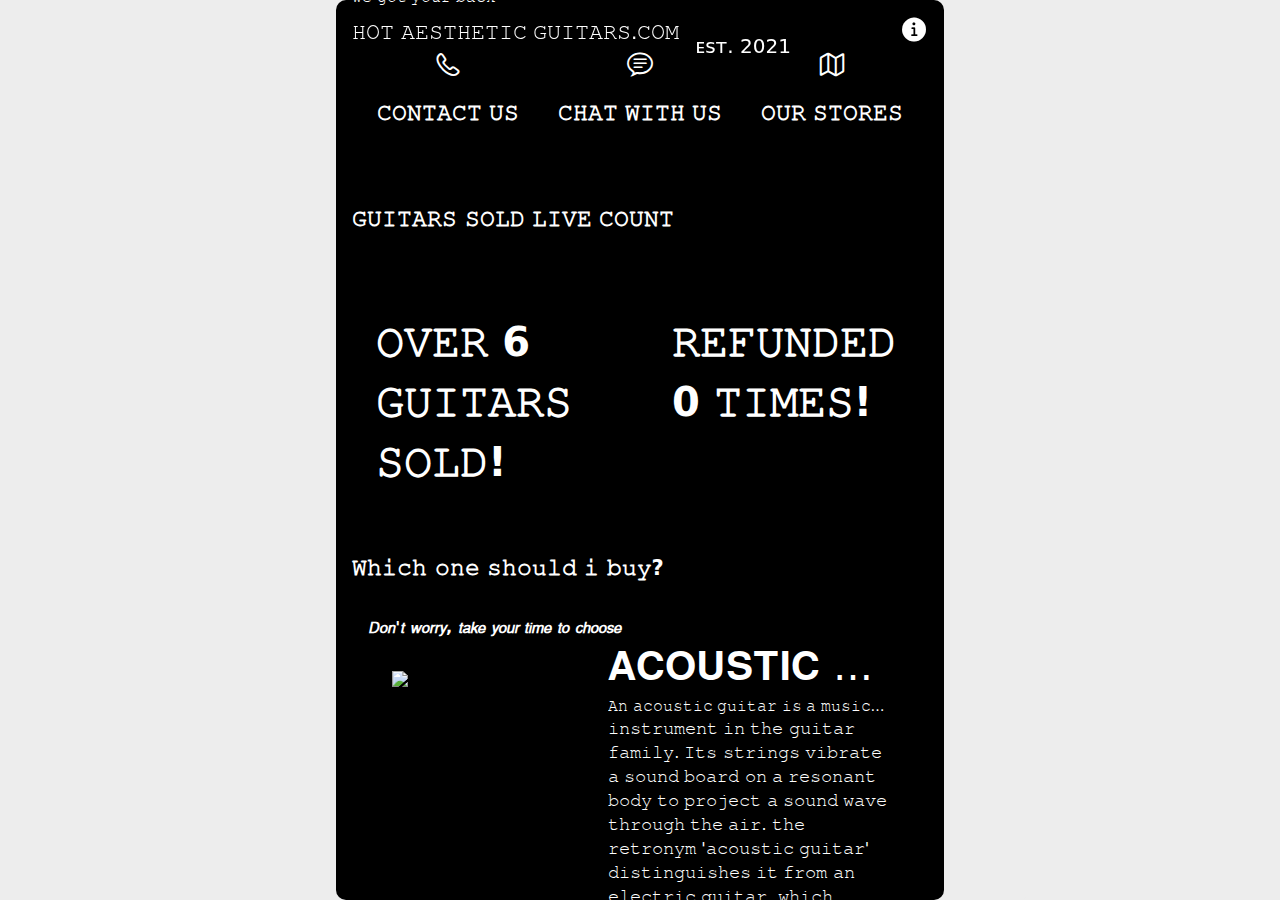
==== kelompok pinterest gitar/index.html @ b9a3afa1 "Add files via upload" ====
<!DOCTYPE html>
<html>
  <head>
    <!-- Required meta tags-->
    <meta charset="utf-8" />
    <meta
      name="viewport"
      content="width=device-width, initial-scale=1, maximum-scale=1, minimum-scale=1, user-scalable=no, viewport-fit=cover"
    />
    <meta name="apple-mobile-web-app-capable" content="yes" />
    <!-- Color theme for statusbar (Android only) -->
    <meta name="theme-color" content="#2196f3" />
    <!-- Your app title -->
    <title>HotAestheticGuitars</title>
    <!-- Path to Framework7 Library Bundle CSS -->
    <link rel="stylesheet" href="css/framework7.bundle.min.css" />
    <!-- Path to your custom app styles-->
    <link rel="stylesheet" href="css/my-app.css" />
    <link rel="stylesheet" href="css/framework7-icons.css" />
  </head>
  <body>
    <!-- App root element -->
    <div id="app">
      <!-- Your main view, should have "view-main" class -->
      <div class="view view-main">
        <!-- Initial Page, "data-name" contains page name -->
        <div data-name="home" class="page" style="background-color: rgb(0, 0, 0)">
          <div class="popup popup-about">
            <div class="block">
              <p>
                <a class="link popup-close text-color-black" href="#">𝐜𝐥𝐢𝐜𝐤 𝐡𝐞𝐫𝐞 𝐭𝐨 𝐫𝐞𝐭𝐮𝐫𝐧</a>
              </p>
              <h2>𝙷𝙰𝙽𝙳𝙲𝚁𝙰𝙵𝚃𝙴𝙳 𝚆𝙸𝚃𝙷 𝙻𝙾𝚅𝙴 𝙱𝚈</h2>
              <!-- Close Popup -->
              <p>𝙶𝚊𝚋𝚛𝚒𝚎𝚕 𝙰𝚕𝚟𝚊𝚛𝚘 - 𝟸𝟶𝟷𝟺𝟶𝟶𝟶𝟶𝟶𝟾</p>
              <p>𝚁𝚊𝚒𝚑𝚊𝚗𝚒𝚜𝚜𝚊 - 𝟸𝟶𝟷𝟺𝟶𝟶𝟶𝟶𝟸𝟶</p>
              <p>𝙼𝚞𝚑𝚊𝚖𝚖𝚊𝚍 𝚁𝚒𝚢𝚊𝚗𝚍𝚒 𝙿𝚞𝚝𝚛𝚊 - 𝟸𝟶𝟷𝟹𝟶𝟶𝟶𝟶𝟶𝟸</p>
            </div>
          </div>

          <!-- Scrollable page content -->
          <div class="page-content">
            <!-- Static Navbar -->
            <div class="navbar no-shadow">
              <div
                class="navbar-bg"
                style="background-color: transparent"
              ></div>
              <div class="navbar-inner">
                <div class="title text-color-white font-bolds">𝙷𝙾𝚃 𝙰𝙴𝚂𝚃𝙷𝙴𝚃𝙸𝙲 𝙶𝚄𝙸𝚃𝙰𝚁𝚂.𝙲𝙾𝙼</div>
                <p class="text-color-white font-regular"
                style="margin-top: 18px; font-size: -15px"> 
                 <br />
                 ᴇꜱᴛ. 2021
                 
             </p>
                <div class="right block">
                  <a
                    href="#"
                    class="text-color-white popup-open"
                    data-popup=".popup-about"
                  >
                    <i class="f7-icons">info_circle_fill</i>
                  </a>
                </div>
              </div>
            </div>

            <!-- Banner & Header -->
            <img src="https://media0.giphy.com/media/CMX3CJpQzlpsc/giphy.gif?cid=ecf05e47ypi7z3mytb34pgrdhdto6jgerw6uwi16k7m1hzqf&rid=giphy.gif"
             class="banner" alt="" />

            <div class="block header" style="margin-top: -190px">
              <h1 class="text-color-white font-regular"> 𝙽𝚎𝚎𝚍 𝚊 𝚐𝚞𝚒𝚝𝚊𝚛?</h1>
              <p class="text-color-white font-regular"
                 style="margin-top: 18px; font-size: -15px"> 
                 𝚠𝚑𝚎𝚝𝚑𝚎𝚛 𝚒𝚝'𝚜 𝚏𝚘𝚛 𝚓𝚊𝚣𝚣, 𝚛𝚘𝚌𝚔, 𝚘𝚛 𝚖𝚎𝚝𝚊𝚕 <br />
                 𝚠𝚎       𝚐𝚘𝚝         𝚢𝚘𝚞𝚛         𝚋𝚊𝚌𝚔
              </p>

              <div
                class="bg-color-black elevation-1"
                style="height : 150px; border-radius:20px"
              >
                <br />
                <center>
                  <div class="row margin-half">
                    <div class="col text-color-white">
                      <i class="f7-icons iconz">telephone</i>
                      <h2 class="font-regular texts">𝙲𝙾𝙽𝚃𝙰𝙲𝚃 𝚄𝚂</h2>
                    </div>
                    <div class="col text-color-white">
                      <i class="f7-icons iconz">chat_bubble_text</i>
                      <h2 class="font-regular texts">𝙲𝙷𝙰𝚃 𝚆𝙸𝚃𝙷 𝚄𝚂</h2>
                    </div>
                    <div class="col text-color-white">
                      <i class="f7-icons iconz">map</i>
                      <h2 class="font-regular texts">𝙾𝚄𝚁 𝚂𝚃𝙾𝚁𝙴𝚂</h2>
                    </div>
                  </div>
                </center>
              </div>
            </div>

            <!-- Content -->

            <div class="block">
              <h2 class="text-color-white font-bolds">𝙶𝚄𝙸𝚃𝙰𝚁𝚂 𝚂𝙾𝙻𝙳 𝙻𝙸𝚅𝙴 𝙲𝙾𝚄𝙽𝚃</h2>
              <div class="row">
                <div class="col-50">

                    <div class="card elevation-1 bg-color-black
                    style="border-radius: 15px"
                  >
                    <div class="card-content card-content-padding">
                      <h1
                        class="font-bolds text-color-white"
                        style="margin-top: -5px; font-size: 40px"
                      >
                      <p>𝙾𝚅𝙴𝚁 <span id="number">0</span> 𝙶𝚄𝙸𝚃𝙰𝚁𝚂 𝚂𝙾𝙻𝙳!</p>

                      <script type="text/javascript">
                      var i = 0; // Value starts off at zero
                      function increment() {
                      i++; // Change to i += [yourvalue] for any increase other than 1
                      document.getElementById('number').innerHTML = i;
                      }
                      setInterval('increment()', 200); // Increments every 0.2 seconds
                      </script>

                      </h1>
                      <p
                        style="margin-top: -35px; font-size: 20px"
                        class="text-color-white font-light"
                      >
                        
                      </p>
                    </div>
                  </div>
                </div>
                <div class="col-50">
                  <div
                    class="card elevation-1 bg-color-black"
                    style="border-radius: 15px"
                  >
                    <div class="card-content card-content-padding">
                      <h1
                        class="font-bolds text-color-white"
                        style="margin-top: -5px; font-size: 40px"
                      >
                      <p>𝚁𝙴𝙵𝚄𝙽𝙳𝙴𝙳 <span id="number">0</span> 𝚃𝙸𝙼𝙴𝚂!</p>

                      <script type="text/javascript">
                      var i = 0; // Value starts off at zero
                      function increment() {
                      i++; // Change to i += [yourvalue] for any increase other than 1
                      document.getElementById('number').innerHTML = i;
                      }
                      setInterval('increment()', 200); // Increments every 0.2 seconds
                      </script>

                      </h1>

                    </div>
                  </div>
                </div>
              </div>
            </div>

            <div class="block">
              <h2 class="font-bolds text-color-white">𝚆𝚑𝚒𝚌𝚑 𝚘𝚗𝚎 𝚜𝚑𝚘𝚞𝚕𝚍 𝚒 𝚋𝚞𝚢?</h2>

            <div class="block">
              <h3 class="font-bolds text-color-white">𝘋𝘰𝘯'𝘵 𝘸𝘰𝘳𝘳𝘺, 𝘵𝘢𝘬𝘦 𝘺𝘰𝘶𝘳 𝘵𝘪𝘮𝘦 𝘵𝘰 𝘤𝘩𝘰𝘰𝘴𝘦</h3>


              <div class="card"
              style="background-color: transparent"
              >
                <div class="card-content">
                  <div class="list media-list">
                    <ul>
                      <li class="item-content">
                        <div class="item-media">
                          <img src="img/akustik.svg" width="200" />
                        </div>
                        <div class="item-inner">
                          <div class="item-title-row">
                            <div class="item-title"
                            
                            style="margin-top: -35px; font-size: 40px ;color:white">
                            
                            𝐀𝐂𝐎𝐔𝐒𝐓𝐈𝐂 𝐆𝐔𝐈𝐓𝐀𝐑</div>
                          </div>
                          <div class="item-subtitle"
                          
                          style="color:white">  
                           𝙰𝚗 𝚊𝚌𝚘𝚞𝚜𝚝𝚒𝚌 𝚐𝚞𝚒𝚝𝚊𝚛 𝚒𝚜 𝚊 𝚖𝚞𝚜𝚒𝚌𝚊𝚕 </div> 

                           <div style="color:white">
                            𝚒𝚗𝚜𝚝𝚛𝚞𝚖𝚎𝚗𝚝 𝚒𝚗 𝚝𝚑𝚎 𝚐𝚞𝚒𝚝𝚊𝚛 𝚏𝚊𝚖𝚒𝚕𝚢. 𝙸𝚝𝚜 𝚜𝚝𝚛𝚒𝚗𝚐𝚜 𝚟𝚒𝚋𝚛𝚊𝚝𝚎 𝚊 
                            𝚜𝚘𝚞𝚗𝚍 𝚋𝚘𝚊𝚛𝚍 𝚘𝚗 𝚊 𝚛𝚎𝚜𝚘𝚗𝚊𝚗𝚝 𝚋𝚘𝚍𝚢 𝚝𝚘 𝚙𝚛𝚘𝚓𝚎𝚌𝚝 𝚊 𝚜𝚘𝚞𝚗𝚍 𝚠𝚊𝚟𝚎 𝚝𝚑𝚛𝚘𝚞𝚐𝚑 𝚝𝚑𝚎 𝚊𝚒𝚛. 
                            𝚝𝚑𝚎 𝚛𝚎𝚝𝚛𝚘𝚗𝚢𝚖 '𝚊𝚌𝚘𝚞𝚜𝚝𝚒𝚌 𝚐𝚞𝚒𝚝𝚊𝚛' 𝚍𝚒𝚜𝚝𝚒𝚗𝚐𝚞𝚒𝚜𝚑𝚎𝚜 𝚒𝚝 𝚏𝚛𝚘𝚖 𝚊𝚗 𝚎𝚕𝚎𝚌𝚝𝚛𝚒𝚌
                             𝚐𝚞𝚒𝚝𝚊𝚛, 𝚠𝚑𝚒𝚌𝚑 𝚛𝚎𝚕𝚒𝚎𝚜 𝚘𝚗 𝚎𝚕𝚎𝚌𝚝𝚛𝚘𝚗𝚒𝚌 𝚊𝚖𝚙𝚕𝚒𝚏𝚒𝚌𝚊𝚝𝚒𝚘𝚗.</div>
                            
                        </div>
                      </li>
                      <li class="item-content">
                        <div class="item-media">
                          <img src="img/listrik.svg" width="200" />
                        </div>
                        <div class="item-inner">
                          <div class="item-title-row">
                            <div class="item-title"
                            
                            style="margin-top: -35px; font-size: 40px ;color:white">
                            
                            𝐄𝐋𝐄𝐂𝐓𝐑𝐈𝐂 𝐆𝐔𝐈𝐓𝐀𝐑</div>
                          </div>
                          <div class="item-subtitle"
                          
                          style="color:white">  
                          𝙰𝚗 𝚎𝚕𝚎𝚌𝚝𝚛𝚒𝚌 𝚐𝚞𝚒𝚝𝚊𝚛 𝚒𝚜 𝚊 𝚐𝚞𝚒𝚝𝚊𝚛 </div> 

                           <div style="color:white">
                            𝚝𝚑𝚊𝚝 𝚛𝚎𝚚𝚞𝚒𝚛𝚎𝚜 𝚎𝚡𝚝𝚎𝚛𝚗𝚊𝚕 𝚊𝚖𝚙𝚕𝚒𝚏𝚒𝚌𝚊𝚝𝚒𝚘𝚗 𝚒𝚗 𝚘𝚛𝚍𝚎𝚛 𝚝𝚘 𝚋𝚎 𝚑𝚎𝚊𝚛𝚍 𝚊𝚝 𝚝𝚢𝚙𝚒𝚌𝚊𝚕 𝚙𝚎𝚛𝚏𝚘𝚛𝚖𝚊𝚗𝚌𝚎
                             𝚟𝚘𝚕𝚞𝚖𝚎𝚜, 𝚞𝚗𝚕𝚒𝚔𝚎 𝚊 𝚜𝚝𝚊𝚗𝚍𝚊𝚛𝚍 𝚊𝚌𝚘𝚞𝚜𝚝𝚒𝚌 𝚐𝚞𝚒𝚝𝚊𝚛. 𝙸𝚝 𝚞𝚜𝚎𝚜 𝚘𝚗𝚎 𝚘𝚛 𝚖𝚘𝚛𝚎 𝚙𝚒𝚌𝚔𝚞𝚙𝚜 𝚝𝚘 𝚌𝚘𝚗𝚟𝚎𝚛𝚝 
                             𝚝𝚑𝚎 𝚟𝚒𝚋𝚛𝚊𝚝𝚒𝚘𝚗 𝚘𝚏 𝚒𝚝𝚜 𝚜𝚝𝚛𝚒𝚗𝚐𝚜 𝚒𝚗𝚝𝚘 𝚎𝚕𝚎𝚌𝚝𝚛𝚒𝚌𝚊𝚕 𝚜𝚒𝚐𝚗𝚊𝚕𝚜, 𝚠𝚑𝚒𝚌𝚑 𝚞𝚕𝚝𝚒𝚖𝚊𝚝𝚎𝚕𝚢 𝚊𝚛𝚎 𝚛𝚎𝚙𝚛𝚘𝚍𝚞𝚌𝚎𝚍 
                             𝚊𝚜 𝚜𝚘𝚞𝚗𝚍 𝚋𝚢 𝚕𝚘𝚞𝚍𝚜𝚙𝚎𝚊𝚔𝚎𝚛𝚜.</div>
                            
                        </div>
                      </li>
                      <li class="item-content">
                        <div class="item-media">
                          <img src="img/bass.svg" width="200" />
                        </div>
                        <div class="item-inner">
                          <div class="item-title-row">
                            <div class="item-title"
                            
                            style="margin-top: 0px; font-size: 40px ;color:white">
                            
                            𝐁𝐀𝐒𝐒 𝐆𝐔𝐈𝐓𝐀𝐑</div>
                          </div>
                          <div class="item-subtitle"
                          
                          style="color:white">  
                          𝚃𝚑𝚎 𝚋𝚊𝚜𝚜 𝚐𝚞𝚒𝚝𝚊𝚛, 𝚎𝚕𝚎𝚌𝚝𝚛𝚒𝚌 𝚋𝚊𝚜𝚜 𝚘𝚛 𝚜𝚒𝚖𝚙𝚕𝚢 𝚋𝚊𝚜𝚜, </div> 

                           <div style="color:white">
                            𝚒𝚜 𝚝𝚑𝚎 𝚕𝚘𝚠𝚎𝚜𝚝-𝚙𝚒𝚝𝚌𝚑𝚎𝚍 𝚖𝚎𝚖𝚋𝚎𝚛 𝚘𝚏 𝚝𝚑𝚎 𝚐𝚞𝚒𝚝𝚊𝚛 𝚏𝚊𝚖𝚒𝚕𝚢. 𝙸𝚝 𝚒𝚜 𝚊 𝚙𝚕𝚞𝚌𝚔𝚎𝚍 𝚜𝚝𝚛𝚒𝚗𝚐 𝚒𝚗𝚜𝚝𝚛𝚞𝚖𝚎𝚗𝚝
                             𝚜𝚒𝚖𝚒𝚕𝚊𝚛 𝚒𝚗 𝚊𝚙𝚙𝚎𝚊𝚛𝚊𝚗𝚌𝚎 𝚊𝚗𝚍 𝚌𝚘𝚗𝚜𝚝𝚛𝚞𝚌𝚝𝚒𝚘𝚗 𝚝𝚘 𝚊𝚗 𝚎𝚕𝚎𝚌𝚝𝚛𝚒𝚌 𝚘𝚛 𝚊𝚗 𝚊𝚌𝚘𝚞𝚜𝚝𝚒𝚌 𝚐𝚞𝚒𝚝𝚊𝚛 
                             𝚋𝚞𝚝 𝚠𝚒𝚝𝚑 𝚊 𝚕𝚘𝚗𝚐𝚎𝚛 𝚗𝚎𝚌𝚔 𝚊𝚗𝚍 𝚜𝚌𝚊𝚕𝚎 𝚕𝚎𝚗𝚐𝚝𝚑, 𝚊𝚗𝚍 𝚝𝚢𝚙𝚒𝚌𝚊𝚕𝚕𝚢 𝚏𝚘𝚞𝚛 𝚝𝚘 𝚜𝚒𝚡 𝚜𝚝𝚛𝚒𝚗𝚐𝚜 𝚘𝚛 𝚌𝚘𝚞𝚛𝚜𝚎𝚜. </div>

                        </div>
                      </li>
                    </ul>
                  </div>
                </div>
              </div>
            </div>

            <div class="block">
              <div class="card card-expandable">
                <div class="card-content">
                  <div class="card-bgr" style="height: 300px">
                    <div class="card-header text-color-white display-block">
                      𝐎𝐔𝐑 𝐏𝐑𝐎𝐃𝐔𝐂𝐓 𝐑𝐄𝐕𝐈𝐄𝐖𝐒
                      <br />
                      <small style="opacity: 0.7">𝚏𝚛𝚘𝚖 𝚘𝚞𝚛 𝚋𝚎𝚕𝚘𝚟𝚎𝚍 𝚌𝚞𝚜𝚝𝚘𝚖𝚎𝚛𝚜</small>
                    </div>
                    <a
                      href="#"
                      class="link card-close card-opened-fade-in bg-color-white"
                      style="position: absolute; right: 15px; top: 15px"
                    >
                    </a>
                  </div>
                  <div class="card-content-padding">
                    <h3>𝗝𝗮𝗰𝗼𝗯 𝗦𝗲𝗲𝗱 𝘀𝗮𝗶𝗱:</h3>
                    <p>"𝘌𝘱𝘪𝘤 𝘢𝘴𝘧 𝘪𝘧 𝘺'𝘢𝘭𝘭 𝘨𝘰𝘵 𝘢 𝘳𝘢𝘵𝘪𝘯𝘨 𝘴𝘺𝘴𝘵𝘦𝘮
                      𝘪'𝘭𝘭 𝘳𝘢𝘵𝘦 𝘵𝘩𝘦𝘴𝘦 𝘨𝘶𝘪𝘵𝘢𝘳𝘴 𝘧𝘪𝘷𝘦 𝘴𝘵𝘢𝘳𝘴"</p>
                    <br />
                    <h3>𝐌𝐚𝐬𝐨𝐧 𝘀𝗮𝗶𝗱:</h3>
                    <p>"𝘭𝘰𝘰𝘬𝘴 𝘭𝘪𝘬𝘦 𝘩𝘢𝘮𝘮𝘦𝘳𝘦𝘥 𝘴𝘵𝘶𝘧𝘧 𝘣𝘶𝘵 𝘪'𝘭𝘭 𝘵𝘢𝘬𝘦 𝘪𝘵"</p>
                    <br />
                    <h3>𝐉𝐚𝐬𝐨𝐧 𝐁𝐫𝐨𝐝𝐲 𝐬𝐚𝐢𝐝:</h3>
                    <p>"𝘨𝘰𝘰𝘥 𝘴𝘵𝘶𝘧𝘧 𝘬𝘦𝘦𝘱 𝘪𝘵 𝘶𝘱 𝘱𝘴. 𝘚𝘰𝘊𝘢𝘭 𝘥𝘰𝘶𝘤𝘩𝘦𝘣𝘢𝘨"</p>
                    <br />
                  </div>
                </div>
              </div>
            </div>
          </div>
        </div>
      </div>
    </div>
    
    <!-- Path to Framework7 Library Bundle JS-->
    <script type="text/javascript" src="js/framework7.bundle.min.js"></script>
    <!-- Path to your app js-->
    <script type="text/javascript" src="js/my-app.js"></script>
  </body>
</html>
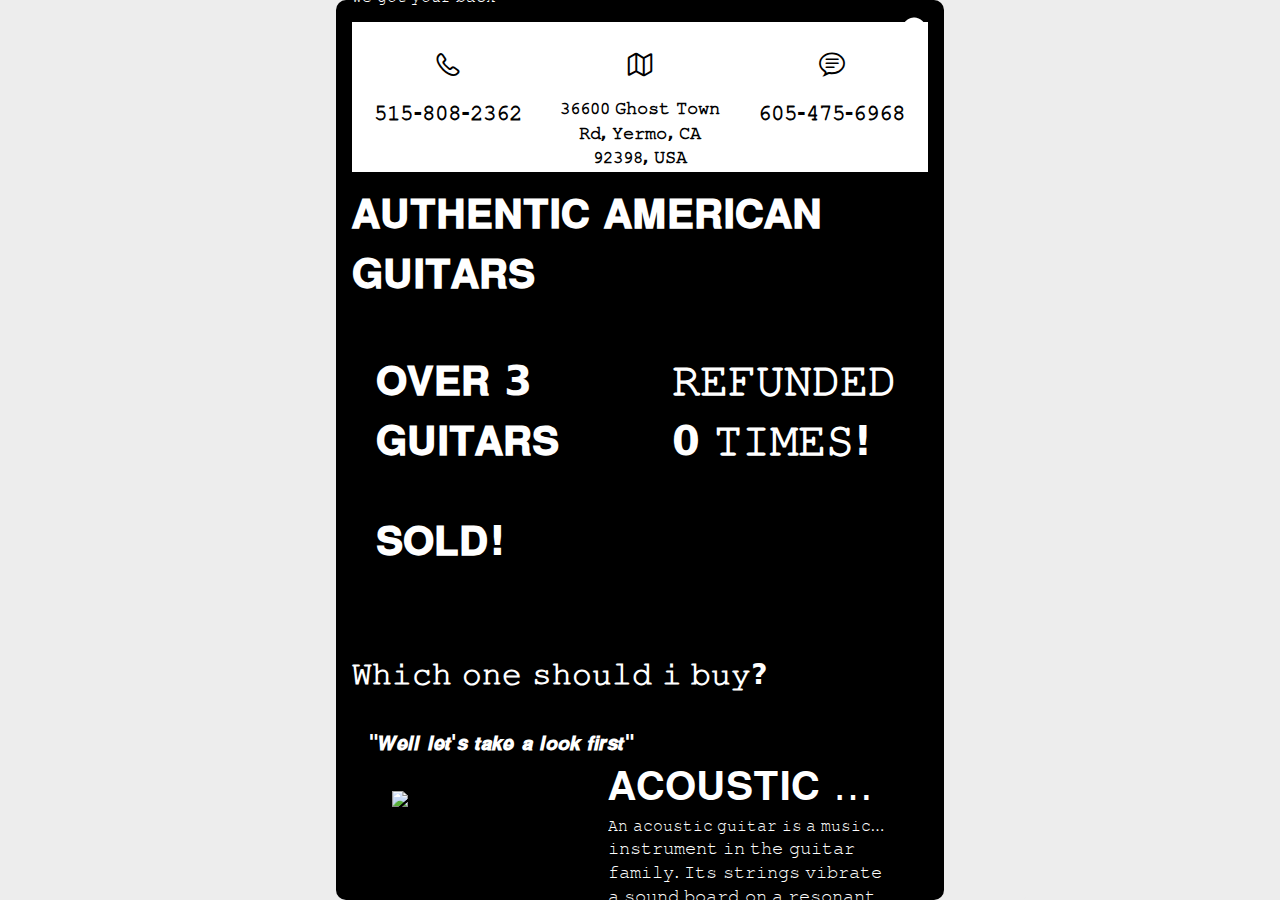
==== commit 83457f4a: "Add files via upload" ====
--- a/kelompok pinterest gitar/index.html
+++ b/kelompok pinterest gitar/index.html
@@ -42,12 +42,13 @@
           <div class="page-content">
             <!-- Static Navbar -->
             <div class="navbar no-shadow">
+
               <div
                 class="navbar-bg"
                 style="background-color: transparent"
               ></div>
               <div class="navbar-inner">
-                <div class="title text-color-white font-bolds">𝙷𝙾𝚃 𝙰𝙴𝚂𝚃𝙷𝙴𝚃𝙸𝙲 𝙶𝚄𝙸𝚃𝙰𝚁𝚂.𝙲𝙾𝙼</div>
+                <div class="title text-color-white font-bolds font-size: -40px">𝙷𝙾𝚃 𝙰𝙴𝚂𝚃𝙷𝙴𝚃𝙸𝙲 𝙶𝚄𝙸𝚃𝙰𝚁𝚂.𝙲𝙾𝙼</div>
                 <p class="text-color-white font-regular"
                 style="margin-top: 18px; font-size: -15px"> 
                  <br />
@@ -67,35 +68,38 @@
             </div>
 
             <!-- Banner & Header -->
-            <img src="https://media0.giphy.com/media/CMX3CJpQzlpsc/giphy.gif?cid=ecf05e47ypi7z3mytb34pgrdhdto6jgerw6uwi16k7m1hzqf&rid=giphy.gif"
+            <img src="https://media4.giphy.com/media/fGI4pHRtw9Ig1n4gmn/giphy.gif"
              class="banner" alt="" />
 
             <div class="block header" style="margin-top: -190px">
               <h1 class="text-color-white font-regular"> 𝙽𝚎𝚎𝚍 𝚊 𝚐𝚞𝚒𝚝𝚊𝚛?</h1>
               <p class="text-color-white font-regular"
-                 style="margin-top: 18px; font-size: -15px"> 
+                 style="margin-top: 18px; font-size: -20px"> 
                  𝚠𝚑𝚎𝚝𝚑𝚎𝚛 𝚒𝚝'𝚜 𝚏𝚘𝚛 𝚓𝚊𝚣𝚣, 𝚛𝚘𝚌𝚔, 𝚘𝚛 𝚖𝚎𝚝𝚊𝚕 <br />
                  𝚠𝚎       𝚐𝚘𝚝         𝚢𝚘𝚞𝚛         𝚋𝚊𝚌𝚔
               </p>
 
               <div
-                class="bg-color-black elevation-1"
-                style="height : 150px; border-radius:20px"
+                class="bg-color-white elevation-2"
+                style="height : 150px; border-radius:0px"
               >
                 <br />
                 <center>
                   <div class="row margin-half">
-                    <div class="col text-color-white">
+                    <div class="col text-color-black">
                       <i class="f7-icons iconz">telephone</i>
-                      <h2 class="font-regular texts">𝙲𝙾𝙽𝚃𝙰𝙲𝚃 𝚄𝚂</h2>
-                    </div>
-                    <div class="col text-color-white">
+                      <h2 class="font-regular texts">
+                        𝟻𝟷𝟻-𝟾𝟶𝟾-𝟸𝟹𝟼𝟸</h2>
+                    </div>
+                    <div class="col text-color-black">
+                      <i class="f7-icons iconz">map</i>
+                      <h3 class="font-regular texts">
+                        𝟹𝟼𝟼𝟶𝟶 𝙶𝚑𝚘𝚜𝚝 𝚃𝚘𝚠𝚗 𝚁𝚍, 𝚈𝚎𝚛𝚖𝚘, 𝙲𝙰 𝟿𝟸𝟹𝟿𝟾, 𝚄𝚂𝙰</h3>
+                    </div>
+                    <div class="col text-color-black">
                       <i class="f7-icons iconz">chat_bubble_text</i>
-                      <h2 class="font-regular texts">𝙲𝙷𝙰𝚃 𝚆𝙸𝚃𝙷 𝚄𝚂</h2>
-                    </div>
-                    <div class="col text-color-white">
-                      <i class="f7-icons iconz">map</i>
-                      <h2 class="font-regular texts">𝙾𝚄𝚁 𝚂𝚃𝙾𝚁𝙴𝚂</h2>
+                      <h2 class="font-regular texts">
+                        𝟼𝟶𝟻-𝟺𝟽𝟻-𝟼𝟿𝟼𝟾</h2>
                     </div>
                   </div>
                 </center>
@@ -105,7 +109,8 @@
             <!-- Content -->
 
             <div class="block">
-              <h2 class="text-color-white font-bolds">𝙶𝚄𝙸𝚃𝙰𝚁𝚂 𝚂𝙾𝙻𝙳 𝙻𝙸𝚅𝙴 𝙲𝙾𝚄𝙽𝚃</h2>
+              <h2 class="text-color-white font-bolds"
+              style="margin-top: -20px; font-size: 40px">𝐀𝐔𝐓𝐇𝐄𝐍𝐓𝐈𝐂 𝐀𝐌𝐄𝐑𝐈𝐂𝐀𝐍 𝐆𝐔𝐈𝐓𝐀𝐑𝐒</h2>
               <div class="row">
                 <div class="col-50">
 
@@ -115,9 +120,9 @@
                     <div class="card-content card-content-padding">
                       <h1
                         class="font-bolds text-color-white"
-                        style="margin-top: -5px; font-size: 40px"
+                        style="margin-top: -50px; font-size: 40px"
                       >
-                      <p>𝙾𝚅𝙴𝚁 <span id="number">0</span> 𝙶𝚄𝙸𝚃𝙰𝚁𝚂 𝚂𝙾𝙻𝙳!</p>
+                      <p>𝐎𝐕𝐄𝐑 <span id="number">0</span> 𝐆𝐔𝐈𝐓𝐀𝐑𝐒 </p>𝐒𝐎𝐋𝐃!</p>
 
                       <script type="text/javascript">
                       var i = 0; // Value starts off at zero
@@ -144,20 +149,14 @@
                     style="border-radius: 15px"
                   >
                     <div class="card-content card-content-padding">
+                      
                       <h1
                         class="font-bolds text-color-white"
-                        style="margin-top: -5px; font-size: 40px"
+                        style="margin-top: -50px; font-size: 40px"
                       >
-                      <p>𝚁𝙴𝙵𝚄𝙽𝙳𝙴𝙳 <span id="number">0</span> 𝚃𝙸𝙼𝙴𝚂!</p>
-
-                      <script type="text/javascript">
-                      var i = 0; // Value starts off at zero
-                      function increment() {
-                      i++; // Change to i += [yourvalue] for any increase other than 1
-                      document.getElementById('number').innerHTML = i;
-                      }
-                      setInterval('increment()', 200); // Increments every 0.2 seconds
-                      </script>
+                      <p>𝚁𝙴𝙵𝚄𝙽𝙳𝙴𝙳 0 𝚃𝙸𝙼𝙴𝚂!</p>
+                      <img src="https://media0.giphy.com/media/CMX3CJpQzlpsc/giphy.gif?cid=ecf05e47ypi7z3mytb34pgrdhdto6jgerw6uwi16k7m1hzqf&rid=giphy.gif"
+                      class="banner" alt="" />
 
                       </h1>
 
@@ -168,10 +167,10 @@
             </div>
 
             <div class="block">
-              <h2 class="font-bolds text-color-white">𝚆𝚑𝚒𝚌𝚑 𝚘𝚗𝚎 𝚜𝚑𝚘𝚞𝚕𝚍 𝚒 𝚋𝚞𝚢?</h2>
-
-            <div class="block">
-              <h3 class="font-bolds text-color-white">𝘋𝘰𝘯'𝘵 𝘸𝘰𝘳𝘳𝘺, 𝘵𝘢𝘬𝘦 𝘺𝘰𝘶𝘳 𝘵𝘪𝘮𝘦 𝘵𝘰 𝘤𝘩𝘰𝘰𝘴𝘦</h3>
+              <h1 class="font-bolds text-color-white">𝚆𝚑𝚒𝚌𝚑 𝚘𝚗𝚎 𝚜𝚑𝚘𝚞𝚕𝚍 𝚒 𝚋𝚞𝚢?</h1>
+
+            <div class="block">
+              <h2 class="font-bolds text-color-white">"𝙒𝙚𝙡𝙡 𝙡𝙚𝙩'𝙨 𝙩𝙖𝙠𝙚 𝙖 𝙡𝙤𝙤𝙠 𝙛𝙞𝙧𝙨𝙩"</h2>
 
 
               <div class="card"
@@ -288,6 +287,7 @@
                     <p>"𝘨𝘰𝘰𝘥 𝘴𝘵𝘶𝘧𝘧 𝘬𝘦𝘦𝘱 𝘪𝘵 𝘶𝘱 𝘱𝘴. 𝘚𝘰𝘊𝘢𝘭 𝘥𝘰𝘶𝘤𝘩𝘦𝘣𝘢𝘨"</p>
                     <br />
                   </div>
+                  
                 </div>
               </div>
             </div>
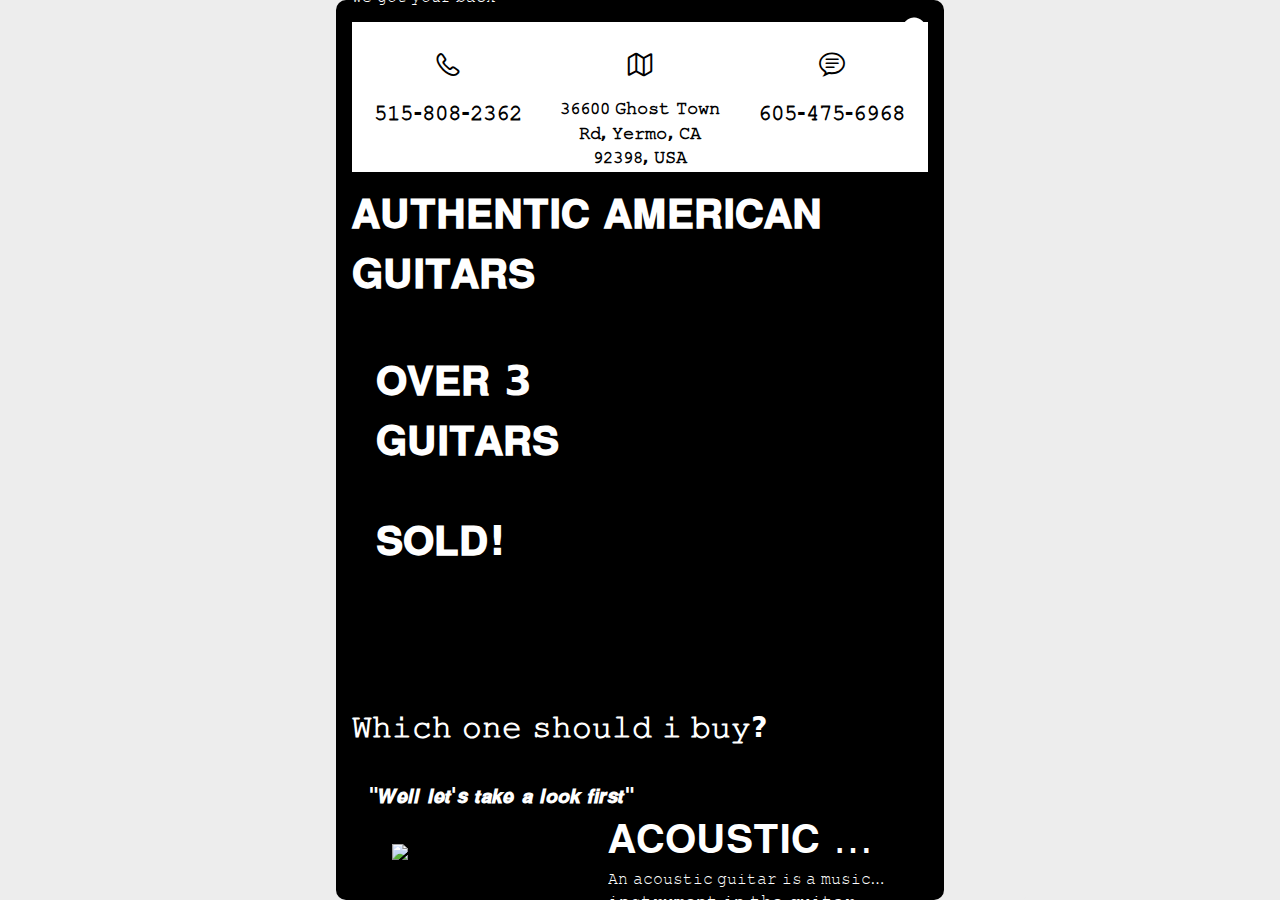
==== commit bfb13d6a: "Add files via upload" ====
--- a/kelompok pinterest gitar/index.html
+++ b/kelompok pinterest gitar/index.html
@@ -152,9 +152,9 @@
                       
                       <h1
                         class="font-bolds text-color-white"
-                        style="margin-top: -50px; font-size: 40px"
+                        style="margin-top: -50px; font-size: 60px"
                       >
-                      <p>𝚁𝙴𝙵𝚄𝙽𝙳𝙴𝙳 0 𝚃𝙸𝙼𝙴𝚂!</p>
+                      <p>‏‏‎ ‎‎</p>
                       <img src="https://media0.giphy.com/media/CMX3CJpQzlpsc/giphy.gif?cid=ecf05e47ypi7z3mytb34pgrdhdto6jgerw6uwi16k7m1hzqf&rid=giphy.gif"
                       class="banner" alt="" />
 
